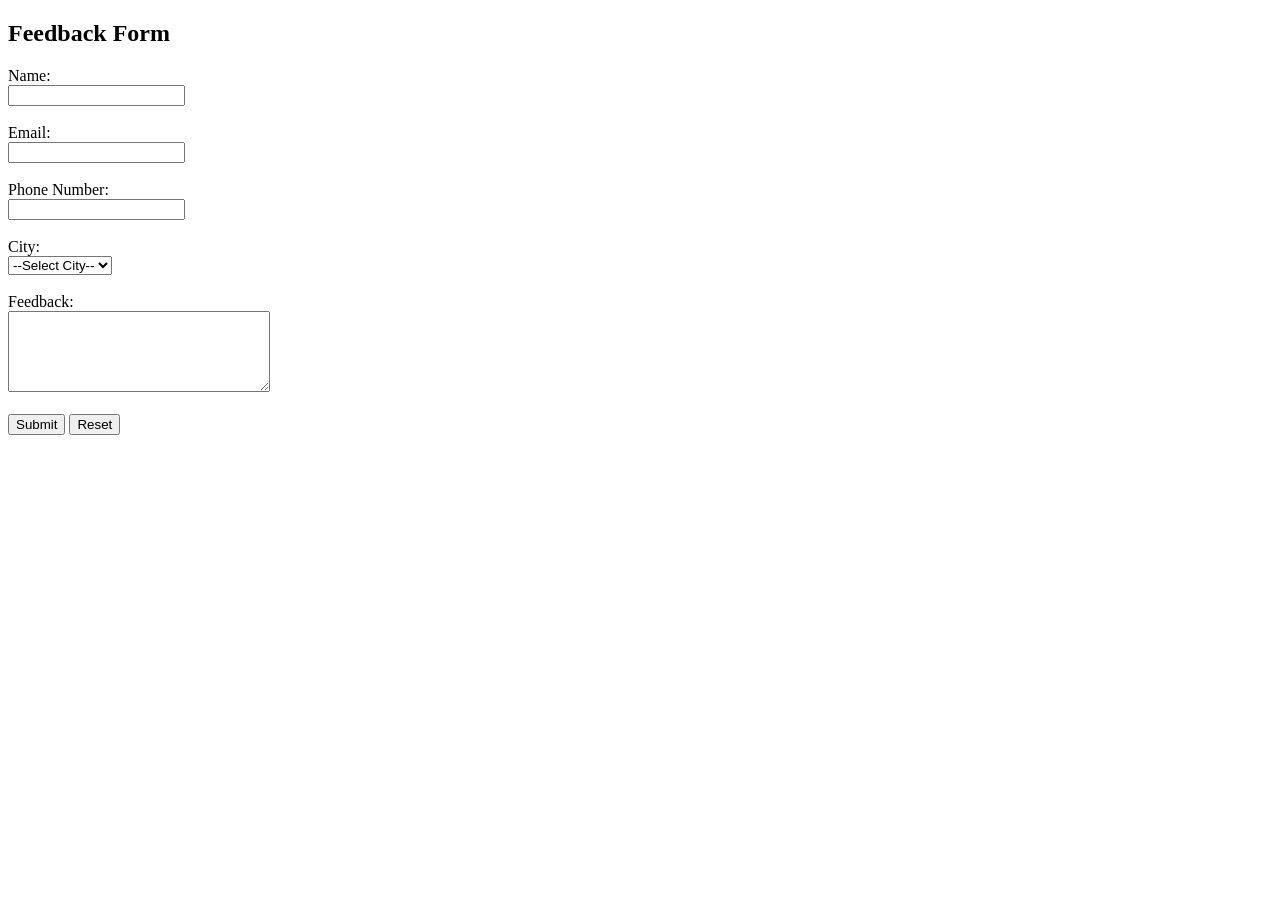
==== HTML/FEEDBACK.html @ 193e4a51 "MY FIRST HTML PAGE" ====
<!DOCTYPE html>
<html>

<head>
    <title>Feedback Form</title>
</head>

<body>

    <h2>Feedback Form</h2>

    <form action="#" method="post">

        <!-- Name -->
        <label>Name:</label><br>
        <input type="text" name="name"><br><br>

        <!-- Email -->
        <label>Email:</label><br>
        <input type="email" name="email"><br><br>

        <!-- Phone Number -->
        <label>Phone Number:</label><br>
        <input type="tel" name="phone"><br><br>

        <!-- City Dropdown -->
        <label>City:</label><br>
        <select name="city">
            <option value="">--Select City--</option>
            <option value="Delhi">Delhi</option>
            <option value="Mumbai">Mumbai</option>
            <option value="Kolkata">Kolkata</option>
            <option value="Chennai">Chennai</option>
            <option value="Bengaluru">Bengaluru</option>
        </select><br><br>

        <!-- Feedback -->
        <label>Feedback:</label><br>
        <textarea name="feedback" rows="5" cols="30"></textarea><br><br>

        <!-- Buttons -->
        <input type="submit" value="Submit">
        <input type="reset" value="Reset">

    </form>

</body>

</html>
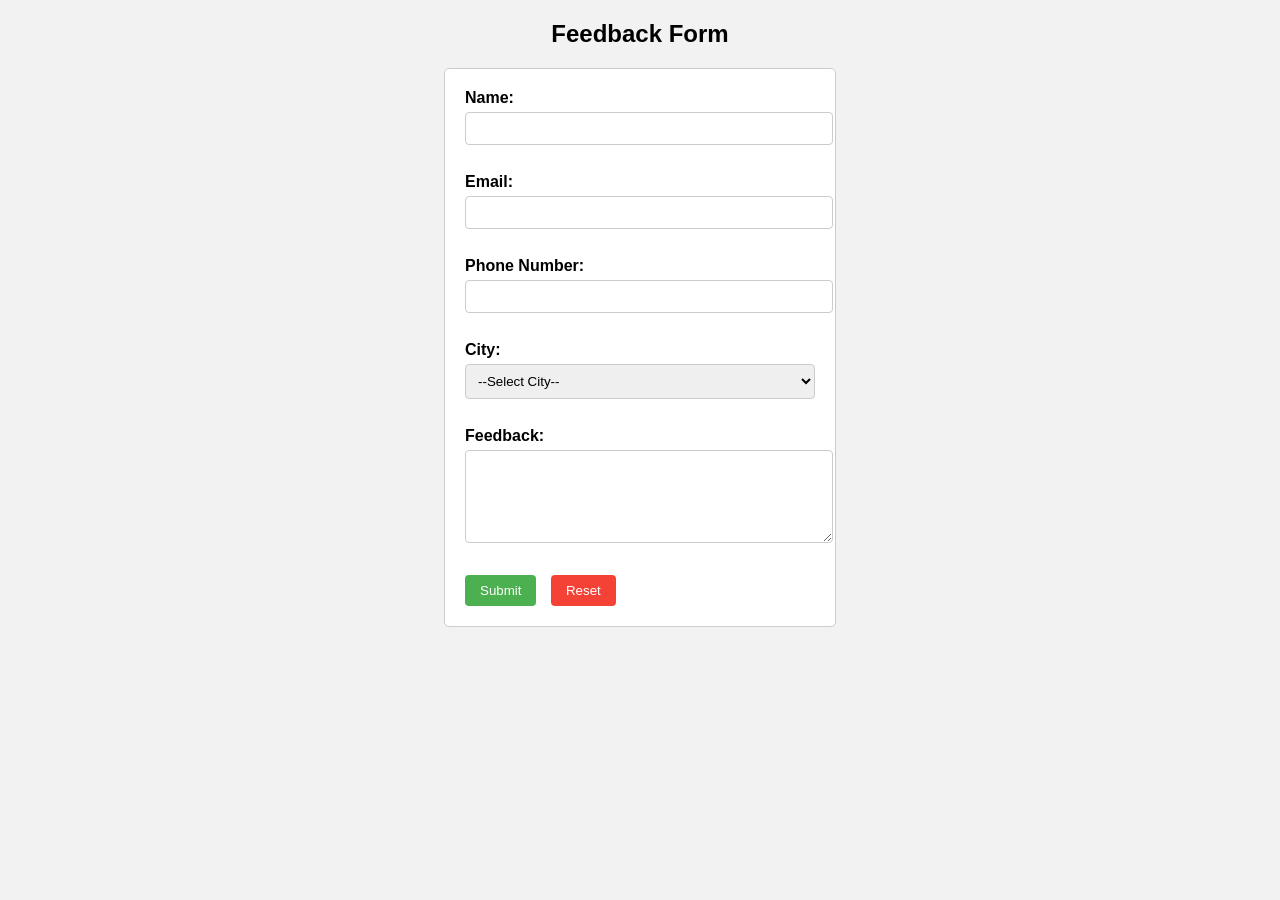
==== commit 0341ecda: "html & css page" ====
--- a/HTML/FEEDBACK.html
+++ b/HTML/FEEDBACK.html
@@ -3,7 +3,7 @@
 
 <head>
     <title>Feedback Form</title>
-</head>
+    <link rel="stylesheet" href="style.css">
 
 <body>
 
--- a/HTML/style.css
+++ b/HTML/style.css
@@ -0,0 +1,71 @@
+/* Page styling */
+body {
+    font-family: Arial, sans-serif;
+    background-color: #f2f2f2;
+    margin: 20px;
+}
+
+/* Heading */
+h2 {
+    text-align: center;
+}
+
+/* Form container */
+form {
+    background-color: #ffffff;
+    padding: 20px;
+    width: 350px;
+    margin: auto;
+    border: 1px solid #ccc;
+    border-radius: 5px;
+}
+
+/* Labels */
+label {
+    font-weight: bold;
+}
+
+/* Inputs, select, textarea */
+input[type="text"],
+input[type="email"],
+input[type="tel"],
+select,
+textarea {
+    width: 100%;
+    padding: 8px;
+    margin-top: 5px;
+    margin-bottom: 10px;
+    border: 1px solid #ccc;
+    border-radius: 4px;
+}
+
+/* Buttons */
+input[type="submit"],
+input[type="reset"] {
+    padding: 8px 15px;
+    margin-right: 10px;
+    border: none;
+    border-radius: 4px;
+    cursor: pointer;
+}
+
+/* Submit button */
+input[type="submit"] {
+    background-color: #4CAF50;
+    color: white;
+}
+
+/* Reset button */
+input[type="reset"] {
+    background-color: #f44336;
+    color: white;
+}
+
+/* Hover effect */
+input[type="submit"]:hover {
+    background-color: #45a049;
+}
+
+input[type="reset"]:hover {
+    background-color: #d32f2f;
+}
